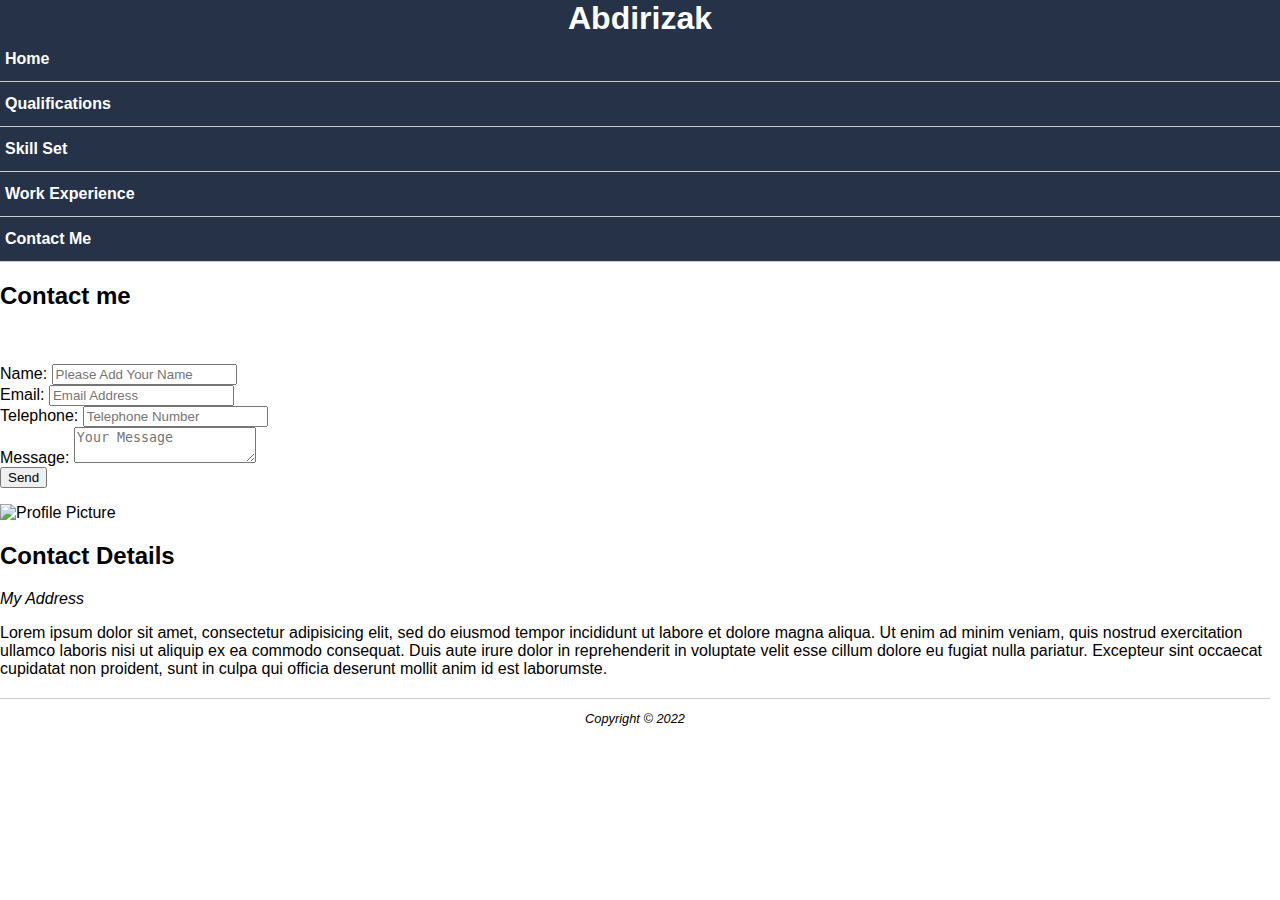
==== contact-me.html @ 3d325448 "mobile first" ====
<!doctype html>
<html>
<head>
<meta charset="utf-8">
<title>Abdirizak :: Contact Me</title>
<link rel="stylesheet" href="styles/mobile.css">
</head>
<body>
<div class="container">
	<header>
            <div id="logo">
                <h1><a href="#">Abdirizak</a></h1>
        	</div>
        <nav>
            <ul>
                <li><a href="index.html">Home</a></li>
                <li><a href="qualifications.html">Qualifications</a></li>
                <li><a href="skill-set.html">Skill Set</a></li>
                <li><a href="work-experience.html">Work Experience</a></li>
                <li><a href="contact-me.html">Contact Me</a></li>
            </ul>
        </nav>
	</header>
	<main>
		<section>
        <h2>Contact me</h2>
			 <p><img src="images/dishFive.jpg" class="resize-img" alt=""></p>
            
       
           <form action="thank-you.html">
            <div>
            <label for="yourName">Name:</label>
            <input type="text" name="yourName" id="yourName" placeholder="Please Add Your Name">
            </div>
            <div>
            <label>Email:</label>
            <input type="email" name="email" placeholder="Email Address">
            </div>
            <div>
            <label>Telephone:</label>
            <input type="tel" name="tel" placeholder="Telephone Number">
            </div>
            <div>
            <label for="message" >Message:</label>
            <textarea name="message" id="message" placeholder="Your Message"></textarea>
            </div>
            <div class="submitContainer">
            <input type="submit" value="Send">
            </div>
            </form>
            
        </section>
        <div class="sidebar">
            <p><img src="images/square200px.png" alt="Profile Picture"></p>
            <h2>Contact Details</h2>
            <address>My Address</address>
            <p>Lorem ipsum dolor sit amet, consectetur adipisicing elit, sed do eiusmod tempor incididunt ut labore et dolore
                magna aliqua. Ut enim ad minim veniam, quis nostrud exercitation ullamco laboris nisi ut aliquip ex ea commodo
                consequat. Duis aute irure dolor in reprehenderit in voluptate velit esse cillum dolore eu fugiat nulla
                pariatur. Excepteur sint occaecat cupidatat non proident, sunt in culpa qui officia deserunt mollit anim id est
                laborumste.</p>
        </div>
	</main>
	<footer>
			<p>Copyright &copy; 2022</p>
	</footer>
</div>
</body>
</html>
---- styles/mobile.css ----
body {
    font-family: helvetica, arial, sans-serif;
    font-size: 1em;
    margin: 0;
    padding: 0;
   }
.container{
    width: 100%;
}   
footer {
padding-right: 500;

}
#logo{
    text-align: center;
}
header {
    background-color: #263248;
   }
   header h1 {
    margin: 0;
   }
   header h1 a {
    color: #fff;
    text-decoration: none;
   }
   nav ul {
    list-style: none;
    padding-left: 0;
    margin: 0;
    display: flex;
    flex-direction: column;
   }
   nav ul li {
    border-bottom: 1px solid #ccc;
    padding: 5px;
   }
   nav ul li a {
    display: inline-block;
    width: 100%;
    font-weight: bold;
    text-decoration: none;
    color: #fff;
    padding: 8px 0;
   }
   .resize-img{
    width: 100%;
    height: auto;
   }
   footer {
    border-top: 1px solid #ccc;
    margin: 20px 10px 10px 0;
    font-size: 0.8em;
    text-align: center;
    font-style: italic;
   }
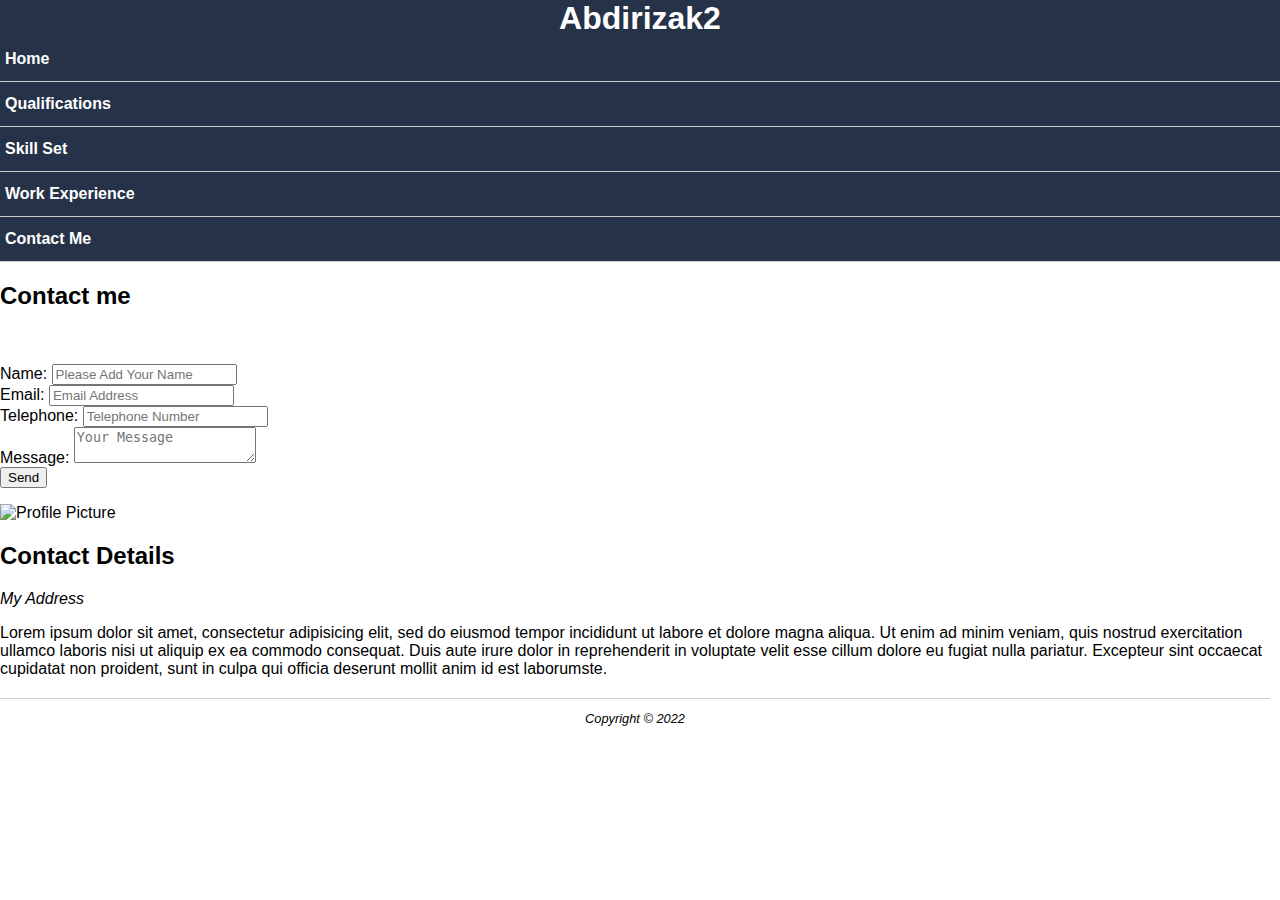
==== commit 692fb1f8: "addedname2" ====
--- a/contact-me.html
+++ b/contact-me.html
@@ -9,7 +9,7 @@
 <div class="container">
 	<header>
             <div id="logo">
-                <h1><a href="#">Abdirizak</a></h1>
+                <h1><a href="#">Abdirizak2</a></h1>
         	</div>
         <nav>
             <ul>
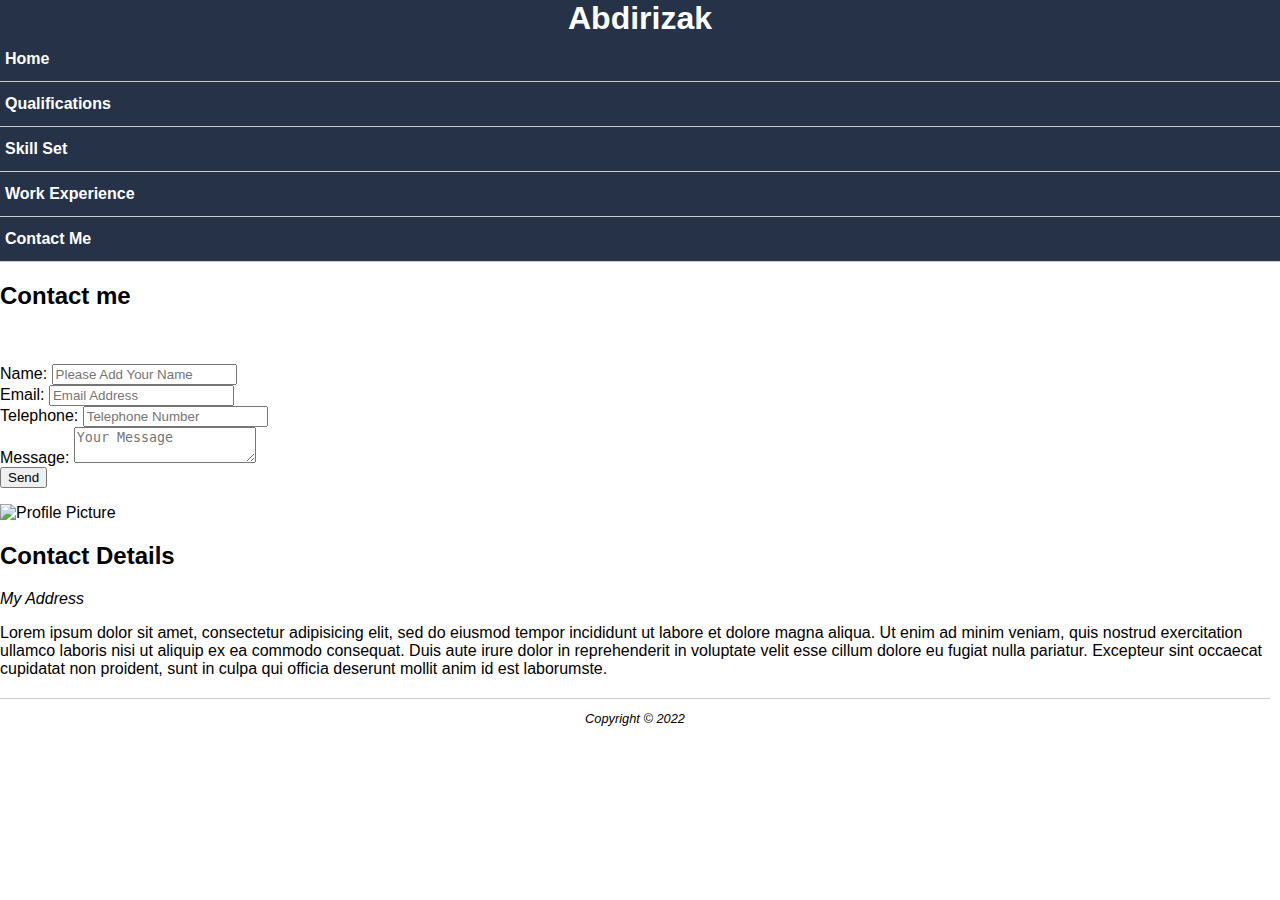
==== commit 983b4caa: "added viewport" ====
--- a/contact-me.html
+++ b/contact-me.html
@@ -2,6 +2,7 @@
 <html>
 <head>
 <meta charset="utf-8">
+<meta name="viewport" content="width=device-width, initial-scale=1"/>
 <title>Abdirizak :: Contact Me</title>
 <link rel="stylesheet" href="styles/mobile.css">
 </head>
@@ -9,7 +10,7 @@
 <div class="container">
 	<header>
             <div id="logo">
-                <h1><a href="#">Abdirizak2</a></h1>
+                <h1><a href="#">Abdirizak</a></h1>
         	</div>
         <nav>
             <ul>
